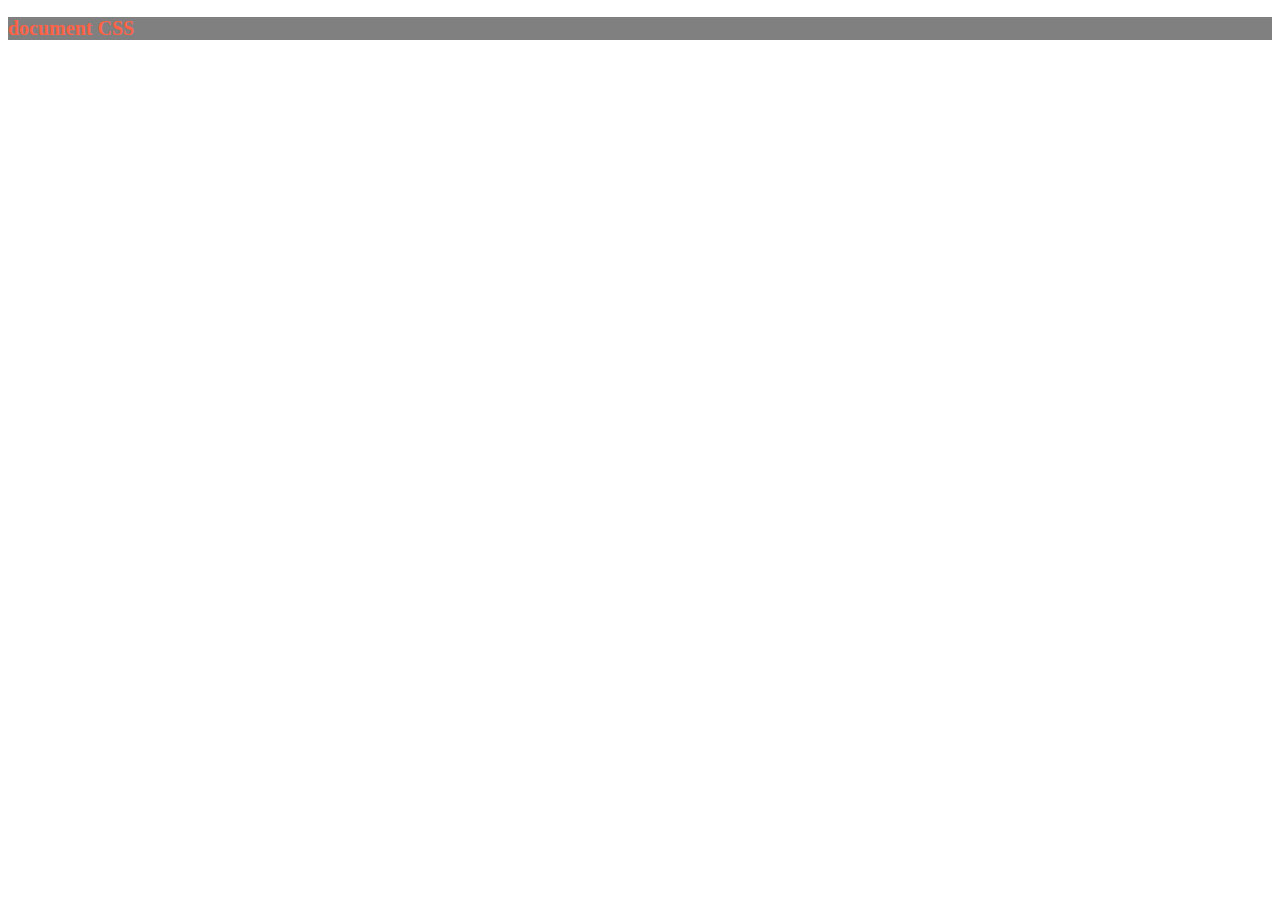
==== index.html @ 0295e7d8 "index page added" ====
<!DOCTYPE html>
<html>
  <head>
    <title>CSS</title>
    <style>
      h2 {
        color: tomato;
        background-color: grey;
        font-size: 20px;
      }
    </style>
  </head>
  <body>
    <h2>document CSS</h2>
  </body>
</html>
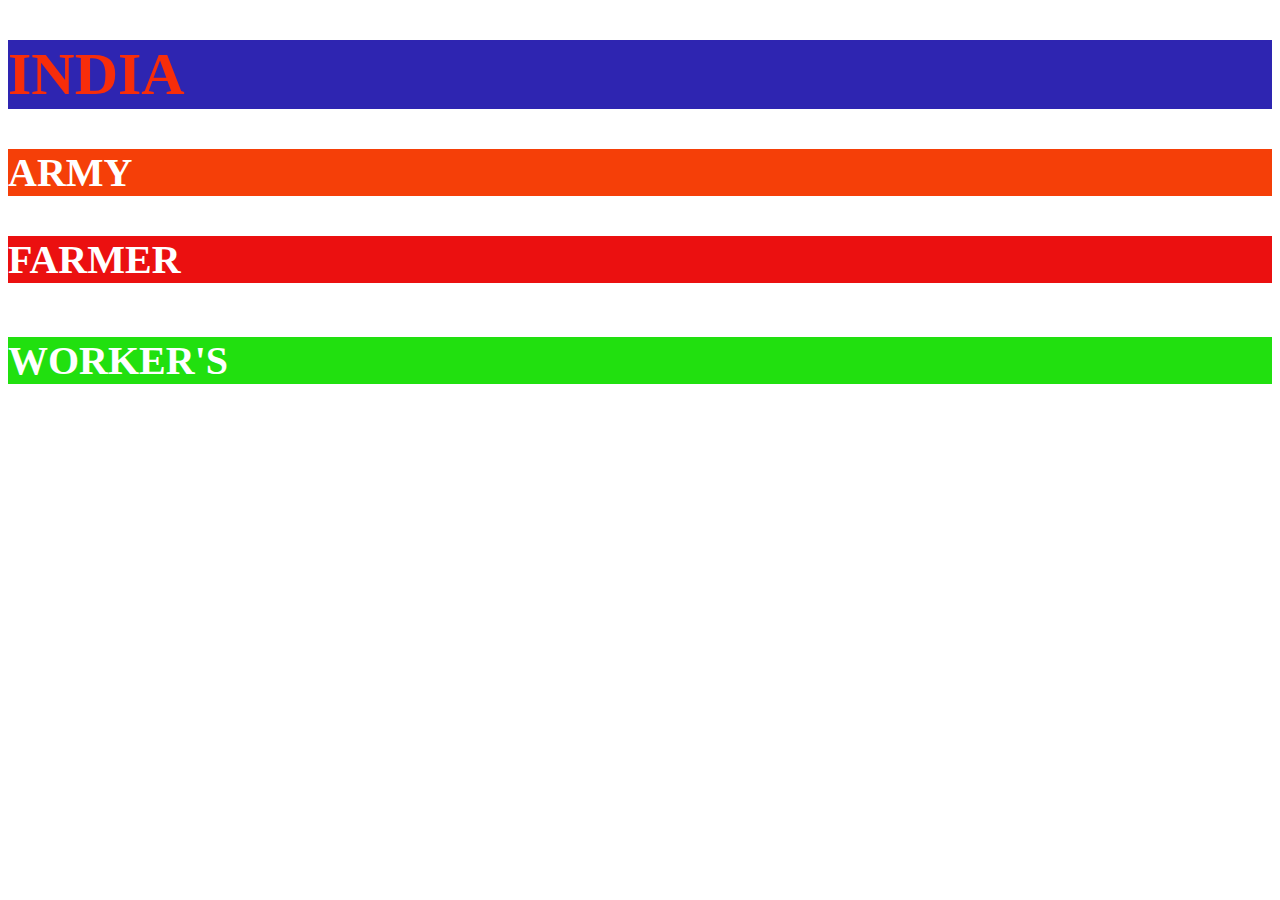
==== commit ed96f787: "index page added 2" ====
--- a/index.html
+++ b/index.html
@@ -1,16 +1,40 @@
 <!DOCTYPE html>
 <html>
-  <head>
-    <title>CSS</title>
+
+<head>
+    <title>DOC CSS</title>
     <style>
-      h2 {
-        color: tomato;
-        background-color: grey;
-        font-size: 20px;
-      }
+        h1 {
+            color: rgb(247, 45, 10);
+            background-color: rgb(46, 37, 177);
+            font-size: 60px;
+        }
+
+        h2 {
+            color: white;
+            background-color: rgb(245, 63, 8);
+            font-size: 40px;
+        }
+
+        h3 {
+            color: white;
+            background-color: rgb(235, 16, 16);
+            font-size: 40px;
+        }
+
+        h4 {
+            color: white;
+            background-color: rgb(33, 224, 15);
+            font-size: 40px;
+        }
     </style>
-  </head>
-  <body>
-    <h2>document CSS</h2>
-  </body>
+</head>
+
+<body>
+    <h1>INDIA</h1>
+    <h2>ARMY</h2>
+    <h3>FARMER</h3>
+    <h4>WORKER'S</h4>
+</body>
+
 </html>